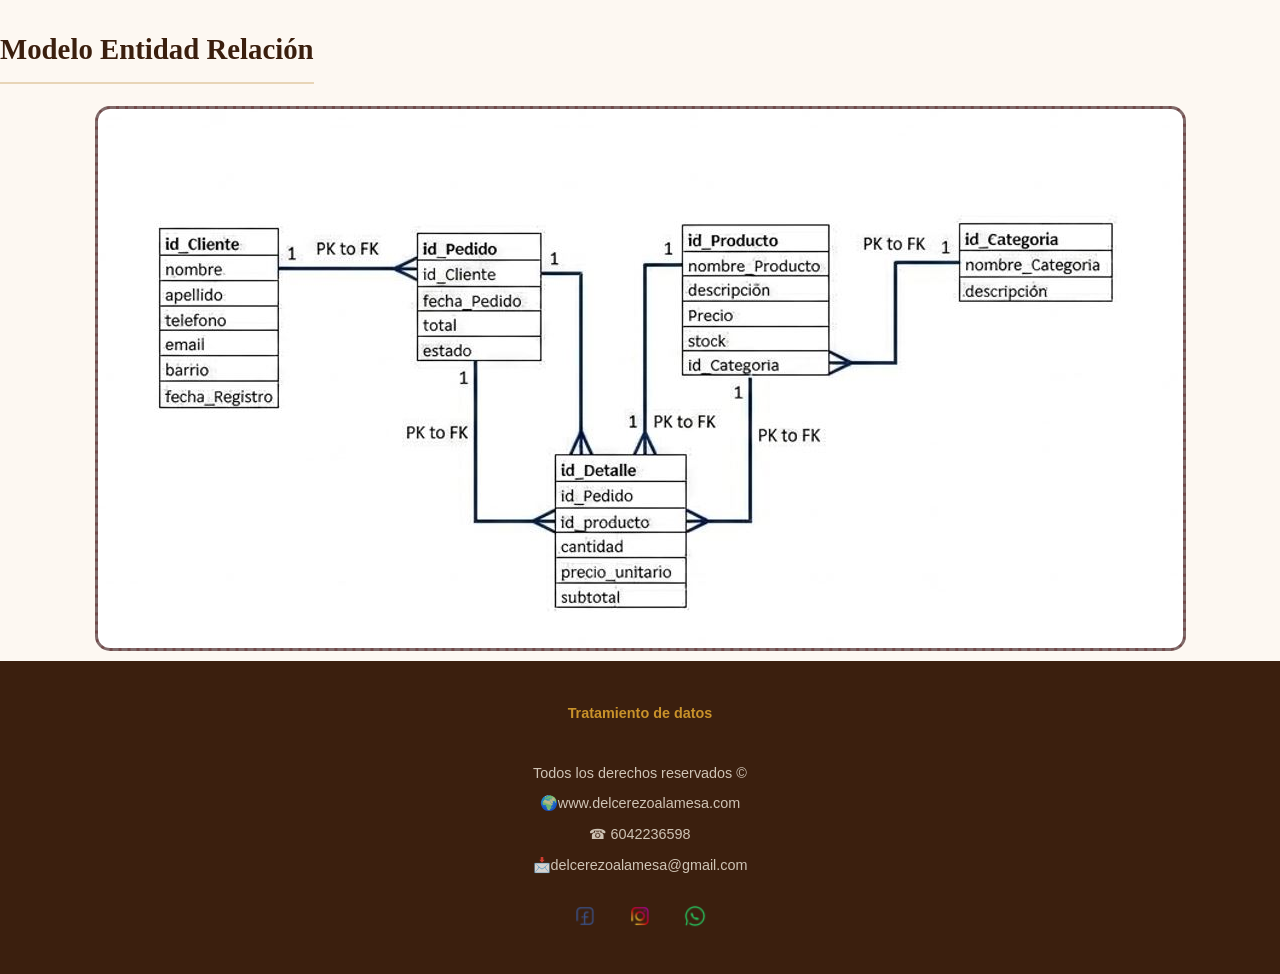
==== modelo E_R.html @ 036e3bf8 "Del Cerezo a la mesa" ====
<!DOCTYPE html>
<html lang="en">
<head>
    <meta charset="UTF-8">
    <meta name="viewport" content="width=device-width, initial-scale=1.0">
    <title>Modelo Entidad</title>
    <link rel="stylesheet" href="style.css">
</head>
<body>
    <h2>Modelo Entidad Relación</h2>
    <div class="centrar">
    <img src="images/modelo ER.JPG.jpeg" alt="Modelo Entidad Relación">
    </div>
      <footer>
    <p><a href="#">Tratamiento de datos</a></p>
    <br>
    <p>Todos los derechos reservados ©</p>
    <p>🌍www.delcerezoalamesa.com</p>
    <p>☎ 6042236598</p>
    <p>📩delcerezoalamesa@gmail.com</p>
    
    <div class="redes">
        <img src="images/Facebook.png" alt="Facebook">
        <img src="images/Instagram.png" alt="Instagram">
        <img src="images/whats app.png" alt="Whatsapp">

    </div>
</footer>
</body>
</html>
---- style.css ----
:root {
  --cafe-oscuro: #3b1f0e;
  --cafe-medio: #6b3a1f;
  --cafe-claro: #a0522d;
  --crema: #f5ede0;
  --crema-oscura: #e8d5b7;
  --verde-hoja: #4a6741;
  --verde-claro: #7a9e6e;
  --terracota: #c0622a;
  --dorado: #c9922a;
  --blanco-calido: #fdf8f2;
  --texto-oscuro: #2c1a0e;
  --texto-medio: #5a3a1a;
  --sombra: rgba(59, 31, 14, 0.15);
}

*, *::before, *::after{
  box-sizing: border-box;
  margin: 0;
  padding: 0;
}

html{ 
  scroll-behavior: smooth; 
}

body{
  background-color: var(--blanco-calido);
  color: var(--texto-oscuro);
  font-family: 'Lora', Georgia, serif;
  font-size: 16px;
  line-height: 1.8;
}
.recuadro{
  width: 800px;
  height: 800px;
  padding: 20px;
  border: 3px dashed rgb(211, 205, 205);
  border-radius: 15px;
  margin: 10px auto;
  background-color: rgb(195, 190, 190);
  overflow: auto;
}

.centrar img{
  display: block;
  margin: 40px auto;
  border: 3px dashed rgb(128, 107, 107);
  border-radius: 15px;
  margin: 10px auto;
  background-color: rgb(114, 75, 75);
  overflow: auto;
}


.encabezado{
  background-size: cover;
  background-position: center;
  background-repeat: no-repeat;
  background-attachment: fixed;
  position: relative;
  background-image: url(images/fondo1.jpeg);
}

.encabezado::after{
  content: '';
  position: absolute;
  inset: 0;
  background: rgba(30, 10, 0, 0.55);
  z-index: 0;
}

.encabezado > * {
  position: relative;
  z-index: 1;
}

.encabezado .titulo h1{
  color: var(--dorado);
  text-shadow: 0 2px 8px rgba(0,0,0,0.8), 0 0 20px rgba(0,0,0,0.5);
}


.encabezado::before{
  content: '';
  position: absolute;
  top: -50%; left: -10%;
  width: 120%; height: 200%;
  background: radial-gradient(ellipse, rgba(201,146,42,0.12) 0%, transparent 60%);
  pointer-events: none;
}

.encabezado .titulo{
  text-align: center;
  max-width: 800px;
  margin: 0 auto 1.5rem;
  position: relative;
  z-index: 1;
}

.encabezado > * {
  position: relative;
  z-index: 1;
}
.encabezado .titulo h2{
  color: #fff;
  text-shadow: 0 2px 6px rgba(0,0,0,0.9);
}

.encabezado .titulo p{
  color: rgba(255, 255, 255, 0.95);
  text-shadow: 0 1px 4px rgba(0,0,0,0.9);
}

nav{
  padding: 0 2rem;
  background: rgba(0,0,0,0.3);
  backdrop-filter: blur(4px);
  border-top: 1px solid rgba(201,146,42,0.3);
  border-bottom: 1px solid rgba(201,146,42,0.3);
  position: relative;
  z-index: 1;
}

nav ul{
  display: flex;
  flex-wrap: wrap;
  justify-content: center;
  gap: 0;
  list-style: none;
  padding: 0;
  margin: 0;
}


nav ul li{
  border: none !important;
  padding: 0 !important;
  background: none !important;
}

nav ul li::before{
  display: none !important;
}

nav a,
nav ul li a{
  font-family: 'Nunito', sans-serif;
  font-size: 0.85rem;
  font-weight: 600;
  color: var(--crema);
  text-decoration: none;
  text-transform: uppercase;
  letter-spacing: 0.1em;
  padding: 1rem 1.1rem;
  display: inline-block;
  position: relative;
  transition: color 0.25s;
}

nav a::after,
nav ul li a::after{
  content: '';
  position: absolute;
  bottom: 0; left: 50%;
  transform: translateX(-50%);
  width: 0; height: 2px;
  background: var(--dorado);
  transition: width 0.3s;
}

nav a:hover,
nav ul li a:hover{
  color: var(--dorado);
}

nav a:hover::after,
nav ul li a:hover::after{
  width: 70%;
}


main {
  max-width: 900px;
  margin: 0 auto;
  padding: 2rem 1.5rem;
}


h1{
  font-family: 'Playfair Display', serif;
  font-size: clamp(1.6rem, 3.5vw, 2.5rem);
  color: var(--cafe-medio);
  margin-bottom: 1rem;
  line-height: 1.2;
}

h2{
  font-family: 'Playfair Display', serif;
  font-size: clamp(1.2rem, 2.5vw, 1.8rem);
  color: var(--cafe-oscuro);
  margin: 1.5rem 0 0.75rem;
  padding-bottom: 0.4rem;
  border-bottom: 2px solid var(--crema-oscura);
  display: inline-block;
}

p{
  font-family: 'Lora', serif;
  font-size: 1rem;
  color: var(--texto-medio);
  margin-bottom: 1rem;
  max-width: 70ch;
}


main > .titulo{
  text-align: center;
  padding: 2.5rem 1rem;
  background: linear-gradient(135deg, var(--crema) 0%, var(--crema-oscura) 100%);
  border-left: 5px solid var(--verde-hoja);
  border-radius: 0 8px 8px 0;
  margin-bottom: 1.5rem;
}

main > .titulo h1{ 
  color: var(--verde-hoja); 
}

main > .titulo p{
  font-style: italic;
  color: var(--cafe-claro);
  max-width: 100%;
}


.left{
  float: left;
  margin: 0 2rem 1.5rem 0;
  width: 40%;
  max-width: 280px;
}

.right{
  float: right;
  margin: 0 0 1.5rem 2rem;
  width: 40%;
  max-width: 280px;
}

.left img,
.right img{
  width: 100%;
  max-width: 100%;
  height: auto;
  border-radius: 8px;
  box-shadow: 0 6px 24px var(--sombra);
  border: 4px solid var(--crema-oscura);
  display: block;
  transition: transform 0.3s, box-shadow 0.3s;
}

.left img:hover,
.right img:hover{
  transform: scale(1.02);
  box-shadow: 0 10px 32px rgba(59,31,14,0.25);
}

.left p{
  font-size: 0.9rem;
  font-style: italic;
  color: var(--cafe-claro);
  margin-top: 0.5rem;
}


main::after{
  content: '';
  display: table;
  clear: both;
}


main ul{
  list-style: none;
  padding: 0;
  margin: 0.5rem 0 1.5rem 0;
}

main ul li{
  font-family: 'Nunito', sans-serif;
  font-size: 0.95rem;
  color: var(--texto-medio);
  padding: 0.4rem 0 0.4rem 1.8rem;
  position: relative;
  border-bottom: 1px dashed rgba(160,82,45,0.2);
}

main ul li::before{
  content: '☕';
  position: absolute;
  left: 0;
  font-size: 0.85rem;
}


main:last-of-type {
  background: var(--crema);
  border-radius: 12px;
  padding: 2.5rem 2rem;
  box-shadow: 0 4px 20px var(--sombra);
  margin-top: 3rem;
}

main:last-of-type h2{
  font-size: 1.6rem;
  color: var(--cafe-oscuro);
  border-bottom-color: var(--dorado);
  margin-bottom: 1.5rem;
}

form{
  display: flex;
  flex-direction: column;
  gap: 0.5rem;
}

label{
  font-family: 'Nunito', sans-serif;
  font-size: 0.85rem;
  font-weight: 600;
  color: var(--cafe-medio);
  text-transform: uppercase;
  letter-spacing: 0.06em;
  margin-top: 0.75rem;
}

input[type="text"],
input[type="tel"],
input[type="date"],
input[type="email"],
select,
textarea{
  width: 100%;
  max-width: 480px;
  padding: 0.6rem 1rem;
  border: 1.5px solid var(--crema-oscura);
  border-radius: 6px;
  background: var(--blanco-calido);
  color: var(--texto-oscuro);
  font-family: 'Lora', serif;
  font-size: 0.95rem;
  outline: none;
  transition: border-color 0.25s, box-shadow 0.25s;
}

input:focus, select:focus, textarea:focus{
  border-color: var(--cafe-claro);
  box-shadow: 0 0 0 3px rgba(160,82,45,0.15);
}

textarea{ 
  resize: vertical; min-height: 120px; 
}

input[type="submit"],
input[type="reset"] {
  width: fit-content;
  padding: 0.65rem 2rem;
  border: none;
  border-radius: 6px;
  font-family: 'Nunito', sans-serif;
  font-size: 0.9rem;
  font-weight: 700;
  letter-spacing: 0.05em;
  cursor: pointer;
  transition: transform 0.2s, box-shadow 0.2s;
  margin-top: 1rem;
  margin-right: 0.75rem;
}

input[type="submit"] {
  background: var(--cafe-medio);
  color: var(--crema);
}

input[type="submit"]:hover{
  background: var(--cafe-oscuro);
  transform: translateY(-2px);
  box-shadow: 0 4px 14px rgba(59,31,14,0.3);
}

input[type="reset"] {
  background: var(--crema-oscura);
  color: var(--cafe-medio);
}

input[type="reset"]:hover{
  background: var(--crema);
  transform: translateY(-2px);
}


footer {
  background: var(--cafe-oscuro);
  color: var(--crema);
  text-align: center;
  padding: 2.5rem 1.5rem;
  margin-top: 3rem;
}

footer p {
  font-family: 'Nunito', sans-serif;
  font-size: 0.9rem;
  color: rgba(245,237,224,0.8);
  margin-bottom: 0.3rem;
  max-width: 100%;
}

footer a{
  color: var(--dorado);
  text-decoration: none;
  font-weight: 600;
}

footer a:hover{ 
  text-decoration: underline; 
}

.redes{
  display: flex;
  justify-content: center;
  gap: 1.2rem;
  margin-top: 1.2rem;
}

.redes img{
  width: 36px;
  height: 36px;
  border-radius: 50%;
  object-fit: cover;
  transition: transform 0.2s;
}

.redes img:hover{ 
  transform: scale(1.15); 
}


@media (max-width: 640px) {
  .encabezado { padding: 2rem 1rem 0; }
  .left, .right {
    float: none;
    width: 100%;
    max-width: 100%;
    margin: 0 0 1.5rem 0;
  }

  nav a, nav ul li a { font-size: 0.75rem; padding: 0.8rem 0.6rem; }
  input[type="text"], input[type="tel"], input[type="date"],
  input[type="email"], select, textarea { max-width: 100%; }
}


.producto{
  display: flex;
  align-items: flex-start;
  gap: 2rem;
  margin: 2rem 0 2.5rem;
  padding: 1.5rem;
  background: var(--crema);
  border-radius: 12px;
  box-shadow: 0 4px 16px var(--sombra);
  border-left: 5px solid var(--cafe-claro);
}

.producto.invertido{
  border-left: none;
  border-right: 5px solid var(--verde-hoja);
  flex-direction: row;
}

.producto img{
  width: 240px;
  min-width: 240px;
  height: 200px;
  object-fit: cover;
  border-radius: 8px;
  border: 4px solid var(--crema-oscura);
  box-shadow: 0 4px 12px var(--sombra);
}

.producto-info{
  flex: 1;
}

.producto-info h2{
  margin-top: 0;
  display: block;
  font-size: 1.4rem;
}

.producto-info p{
  margin-bottom: 0.75rem;
}

.producto-info ul{
  margin-top: 0.25rem;
}

@media (max-width: 640px){
  .producto,
  .producto.invertido {
    flex-direction: column;
    border-left: 5px solid var(--cafe-claro);
    border-right: none;
  }
  .producto img {
    width: 100%;
    min-width: unset;
    height: 200px;
  }
}

nav{
  justify-content: center;
  text-align: center;
}
html, body{
  max-width: 100%;
  width: 100%;
  overflow-x: hidden;
  overflow-y: scroll;
  scrollbar-width: none;
  -ms-overflow-style: none;
}

html::-webkit-scrollbar,
body::-webkit-scrollbar{
  display: none;
}


body{
  min-height: 100vh;
  margin: 0;
  padding: 0;
}

.encabezado{
  width: 100%;
  margin: 0;
  padding-left: 0;
  padding-right: 0;
  box-sizing: border-box;
}

footer{
  width: 100%;
  margin: 0;
  box-sizing: border-box;
}
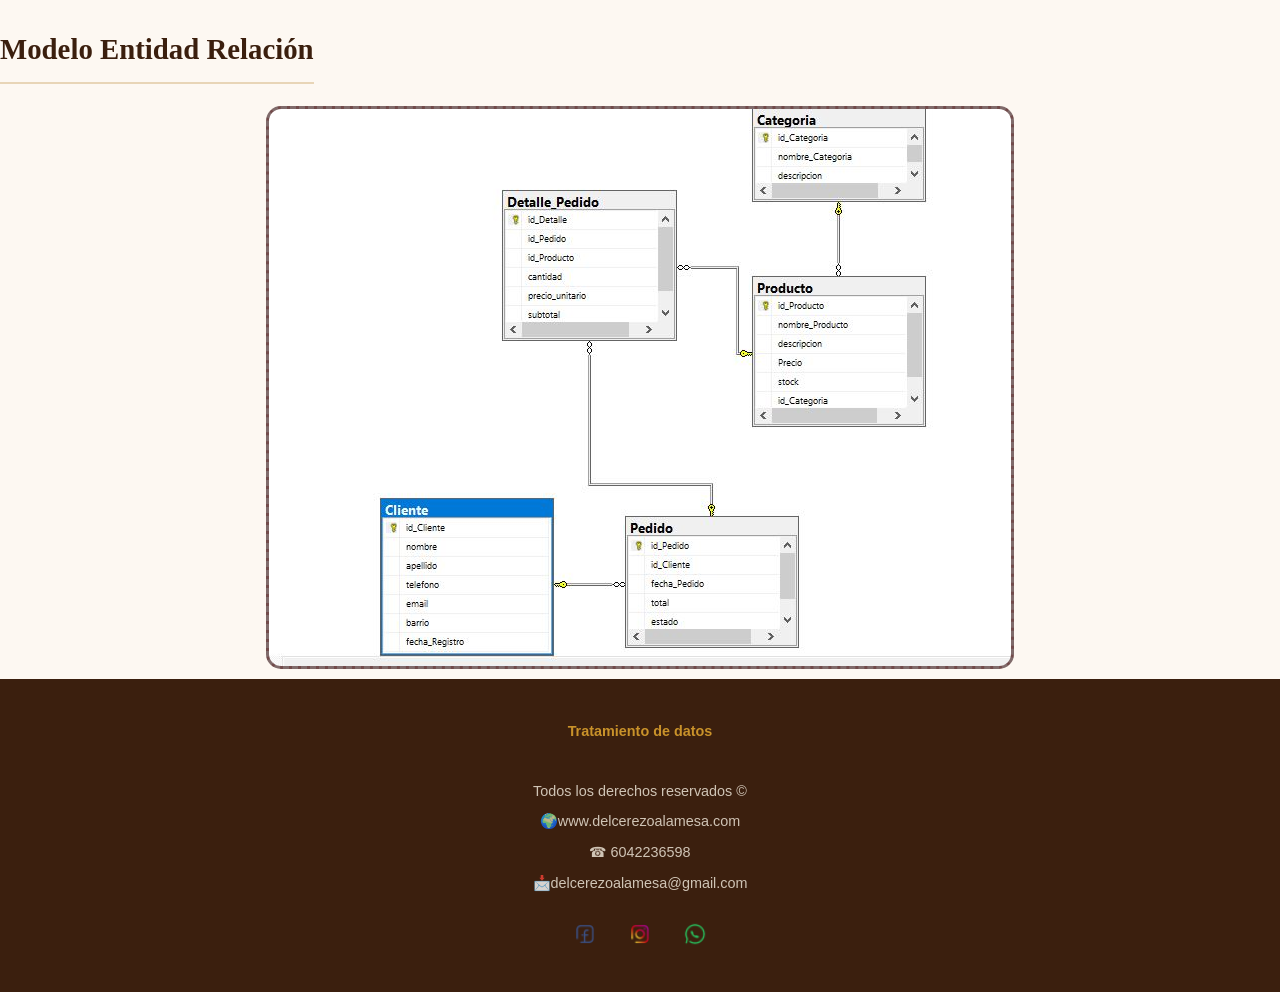
==== commit f8080fbe: "nuevo repositorio" ====
--- a/modelo E_R.html
+++ b/modelo E_R.html
@@ -9,7 +9,7 @@
 <body>
     <h2>Modelo Entidad Relación</h2>
     <div class="centrar">
-    <img src="images/modelo ER.JPG.jpeg" alt="Modelo Entidad Relación">
+    <img src="images/Modelo ER.JPG" alt="Modelo Entidad Relación">
     </div>
       <footer>
     <p><a href="#">Tratamiento de datos</a></p>
--- a/style.css
+++ b/style.css
@@ -561,3 +561,4 @@
   box-sizing: border-box;
 }
 
+
